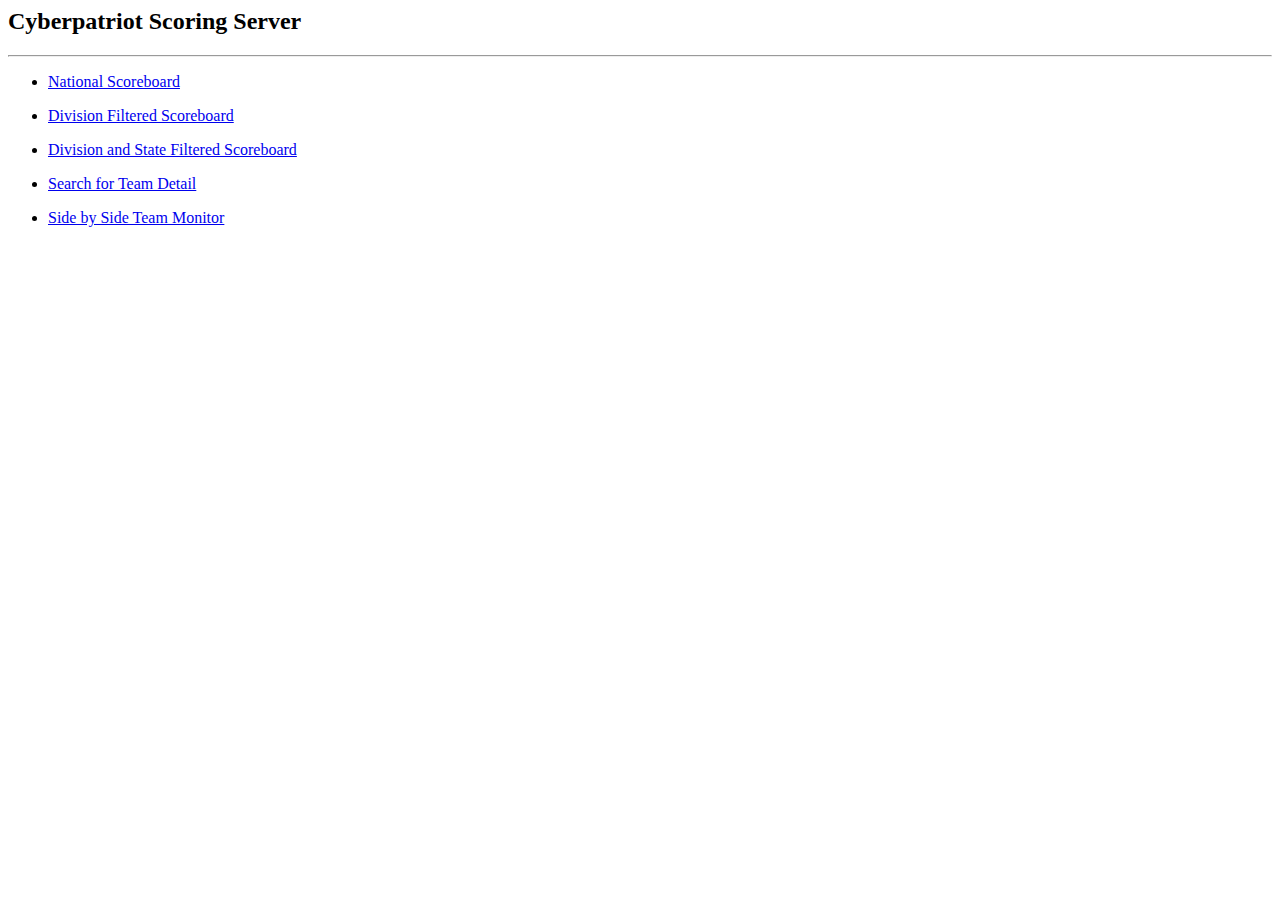
==== WebContent/index.html @ 7b0d7eaa "Update index.html" ====
<html>

<body>
<h2>Cyberpatriot Scoring Server</h2>
<hr>
<ul>
<li><p><a href="National">National Scoreboard</a></p></li>
<li><p><a href="DivFilter">Division Filtered Scoreboard</a></p></li>
<li><p><a href="StateDivFilter">Division and State Filtered Scoreboard</a></p></li>
<li><p><a href="searchTeam.html">Search for Team Detail</a></p></li>
<li><p><a href="teamMonitor.html">Side by Side Team Monitor</a></p></li>

</ul>
</body>

</html>
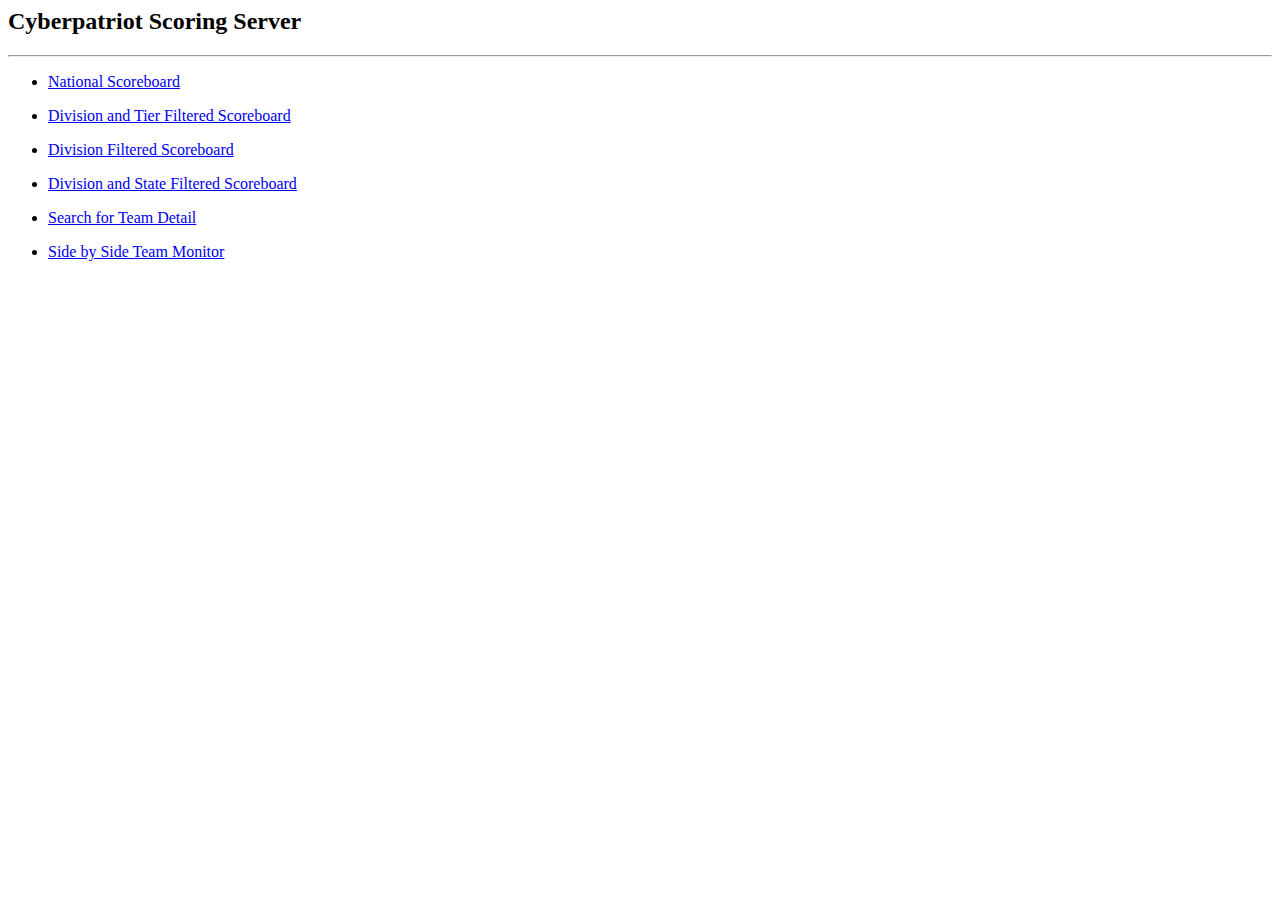
==== commit 3df853f9: "wrong boolean" ====
--- a/WebContent/index.html
+++ b/WebContent/index.html
@@ -5,6 +5,7 @@
 <hr>
 <ul>
 <li><p><a href="National">National Scoreboard</a></p></li>
+<li><p><a href="DivTierFilter">Division and Tier Filtered Scoreboard</a></p></li>
 <li><p><a href="DivFilter">Division Filtered Scoreboard</a></p></li>
 <li><p><a href="StateDivFilter">Division and State Filtered Scoreboard</a></p></li>
 <li><p><a href="searchTeam.html">Search for Team Detail</a></p></li>
